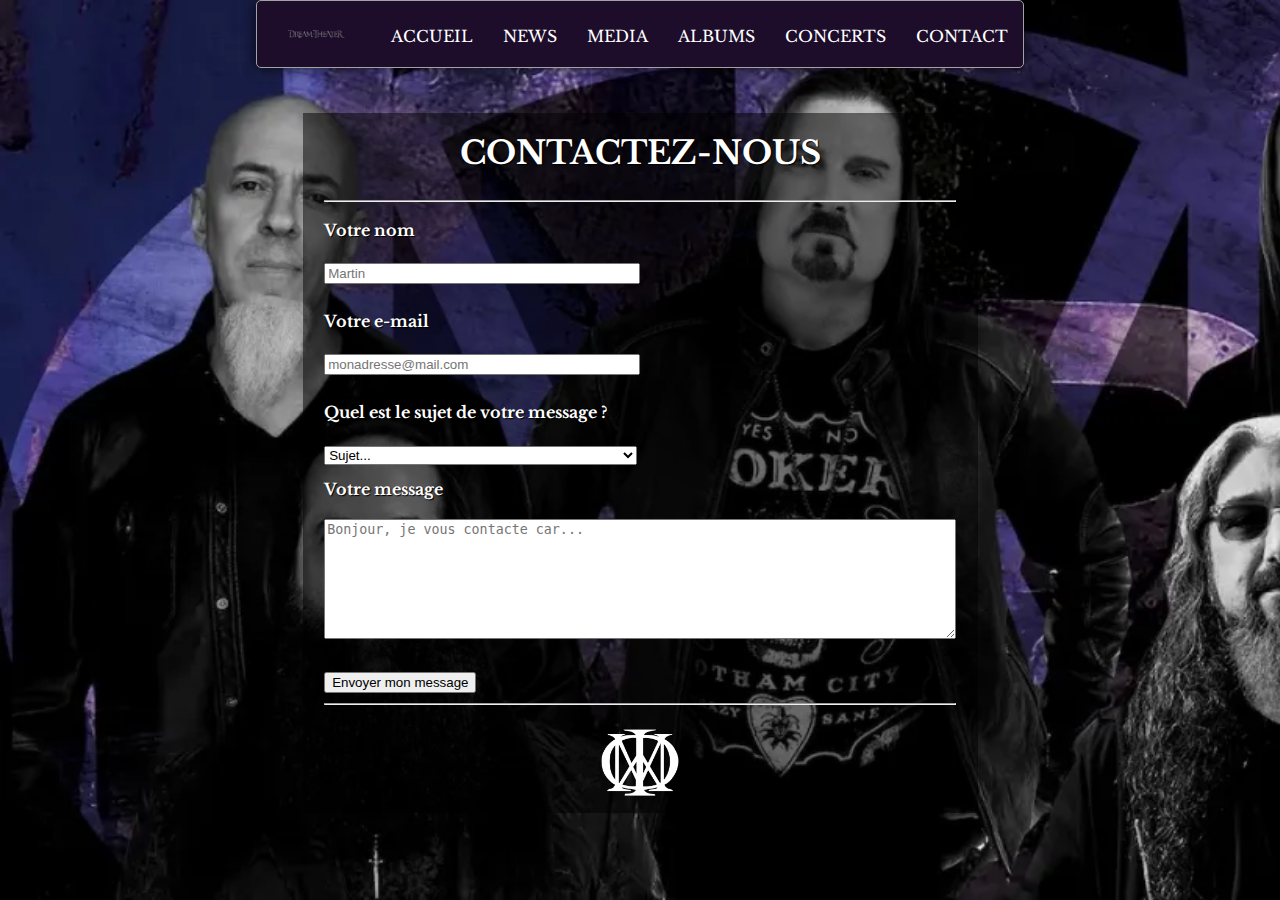
==== contact.html @ 84f3183c "Fansite plus ou moins terminé" ====
<!DOCTYPE html>
<html lang="fr">
<head>
    <meta charset="UTF-8">
    <meta name="viewport" content="width=device-width, initial-scale=1.0">
    <link rel="stylesheet" href="fansite.css">
    <title>Fansite - Accueil</title>
</head>
<body>
    <header class="header">
        <a href="index.html"><img src="images/dt-logo.webp" alt=""></a>


    <nav>

        <ul class="main-nav">
            <li><a href="index.html">Accueil</a></li>

            <li><a href="news.html">News</a></li>

            <li><a href="media.html">Media</a></li>

            <li><a href="realisations.html">Albums</a></li>

            <li><a href="events.html">Concerts</a></li>

            <li><a href="contact.html">Contact</a></li>
        </ul>

    </nav>

</header>



    <main>

        <!-- Début de la "boîte" du formulaire -->
    <div class="contactez-nous">

        <!-- h1 = Titre de la page -->
        <h1 id="contact">CONTACTEZ-NOUS</h1>
        <hr>
        <p></p>

        <!-- Début du formulaire
            LE FORMULAIRE NE FONCTIONNE PAS :
            C'est purement visuel. Ignorez la balise "action" indiquée ici. -->
        <form action="/page-traitement-donnees" method="post">

        <div>
            <label class="label-form" for="nom">Votre nom</label>
            <p></p>
            <input type="text" id="nom" name="nom" placeholder="Martin" required>
        </div>

        <div>
            <label class="label-form" for="email">Votre e-mail</label>
            <p></p>
            <input type="email" id="email" name="email" placeholder="monadresse@mail.com" required>
        </div>
        
        <div>
            <label class="label-form" for="sujet">Quel est le sujet de votre message ?</label>
            <p></p>
            <select name="sujet" id="sujet" required>
                <option value="" disabled selected hidden>Sujet...</option>
                <option value="probleme-compte">J'ai une suggestion pour améliorer le site</option>
                <option value="question-produit">J'aimerais rédiger du contenu pour le site</option>
                <option value="suivi-commande">Je souhaiterais signaler une erreur / un problème</option>
                <option value="autre">Autre</option>
            </select>
        </div>
        
        <div>
            <label class="label-form" for="message">Votre message</label>
            <p></p>
            <textarea name="message" id="message" placeholder="Bonjour, je vous contacte car..." required></textarea>
        </div>
        
        <div>
            <!-- CE BOUTON NE FONCTIONNE PAS -->
            <button type="submit">Envoyer mon message</button>
            <footer>
                <hr>
                
                        <img id="majesty" src="images/majesty.png" alt="Majesty Logo">
                    </footer>
        </div>
        </form>
        <!-- Fin du formulaire -->

    </div>
    <!-- Fin de la "boîte" du formulaire -->

    </main>

</body>
</html>
---- fansite.css ----
@import url('https://fonts.googleapis.com/css2?family=Libre+Baskerville:ital,wght@0,400;0,700;1,400&display=swap');

/* header */


* {
	box-sizing: border-box;
}
body {
	line-height: 1.6;
	margin: 0;
	min-height: 100vh;
    font-family: 'Libre Baskerville', serif;
}
ul {
  margin: 0;
  padding: 0;
  list-style: none;
}


h2,
h3,
a {
	color: #ffffff;
}

a {
	text-decoration: none;
}

.main-nav {
	margin-top: 5px;

}

.main-nav a {
	padding: 10px 15px;
	text-transform: uppercase;
	text-align: center;
	display: block;
}

.main-nav a {
	color: #ffffff;
	font-size: .99em;
}

.main-nav a:hover {
	background-color: rgb(56, 10, 94);
}



.header {
	padding-top: .5em;
	padding-bottom: .5em;
	border: 1px solid #a2a2a2;
	background-color: rgb(29, 13, 43);
	-webkit-box-shadow: 0px 0px 14px 0px rgba(0,0,0,0.75);
	-moz-box-shadow: 0px 0px 14px 0px rgba(0,0,0,0.75);
	box-shadow: 0px 0px 14px 0px rgba(0,0,0,0.75);
	-webkit-border-radius: 5px;
	-moz-border-radius: 5px;
	border-radius: 5px;
}


/* ================================= 
  Media Queries
==================================== */




@media (min-width: 769px) {
	.header,
	.main-nav {
		display: flex;
	}
	.header {
		flex-direction: column;
		align-items: center;
    	.header{
		width: 80%;
		margin: 0 auto;
		max-width: 1150px;
	}
	}

}

@media (min-width: 1025px) {
	.header {
		flex-direction: row;
		justify-content: space-between;
	}

}

/* header */

html {
    background: black;
    background: url(backgrounds/dt-with-portnoy.webp);
    background-size: cover;
    background-repeat: no-repeat;
    background-attachment: fixed;
}

body{
padding-left: 20%;
padding-right: 20%;
    margin: 0px;

}

header {
    background: rgb(20, 10, 37);
    
}

main {
    padding: 3%;  
    color: white;
    font-family: 'Libre Baskerville', serif;
    min-height: 50%;
    text-shadow: 1px 1px 1px black;
}

h1, h2{
    text-align: center;
}

p {
    line-height: 25px;
}


img {

    padding: 1%;
    display: block;
    margin-left: auto;
    margin-right: auto;
    width: 50%;

}

a {
    color: rgb(105, 105, 255);
}

a:hover {
    color: red;
}

.dark {
    padding: 3%;
    background-color: rgba(0, 0, 0, 0.5);
}

#majesty {
    width: 100px;
}

.home-grid {
    display: flex;
    flex: 1;
}

.home-grid li {
    flex: 1;
    list-style: none;
    padding-right: 45px;
    line-height: 28px;
    text-align: center;
}

.home-grid img {
    width: 250px ;
}

.home-grid a:hover, .source a:hover {
color: aqua;
}

.article-title {
    text-align: left;
}

article img {
    width: 300px;
}

figure {
    display: grid;
}

figcaption {
    text-align: center;
    font-weight: bold;
}

.source {
    text-align: center;
}

/* Contact */

#contact {
    padding-top: 15px;
}

.contactez-nous {
    margin: auto;
    width: 75vh;
    padding-left: 3%;
    padding-right: 3%;
    background-color: rgba(0, 0, 0, 0.5);
    }

.label-form, #nom, #email {
    margin-bottom: 4%;
    width: 50%;
}

.label-form {
    font-weight: 900;
}

button {
    margin-top: 4%;
}

select {
    margin-bottom: 2%;
}

textarea {
    width: 100%;
    height: 15ch;
}

/* Responsive pour les téléphones */
@media (max-width: 768px) {
    .contactez-nous {
    margin: auto;
    width: 90%;
    padding-right: 4%;
    }
}

/*  */
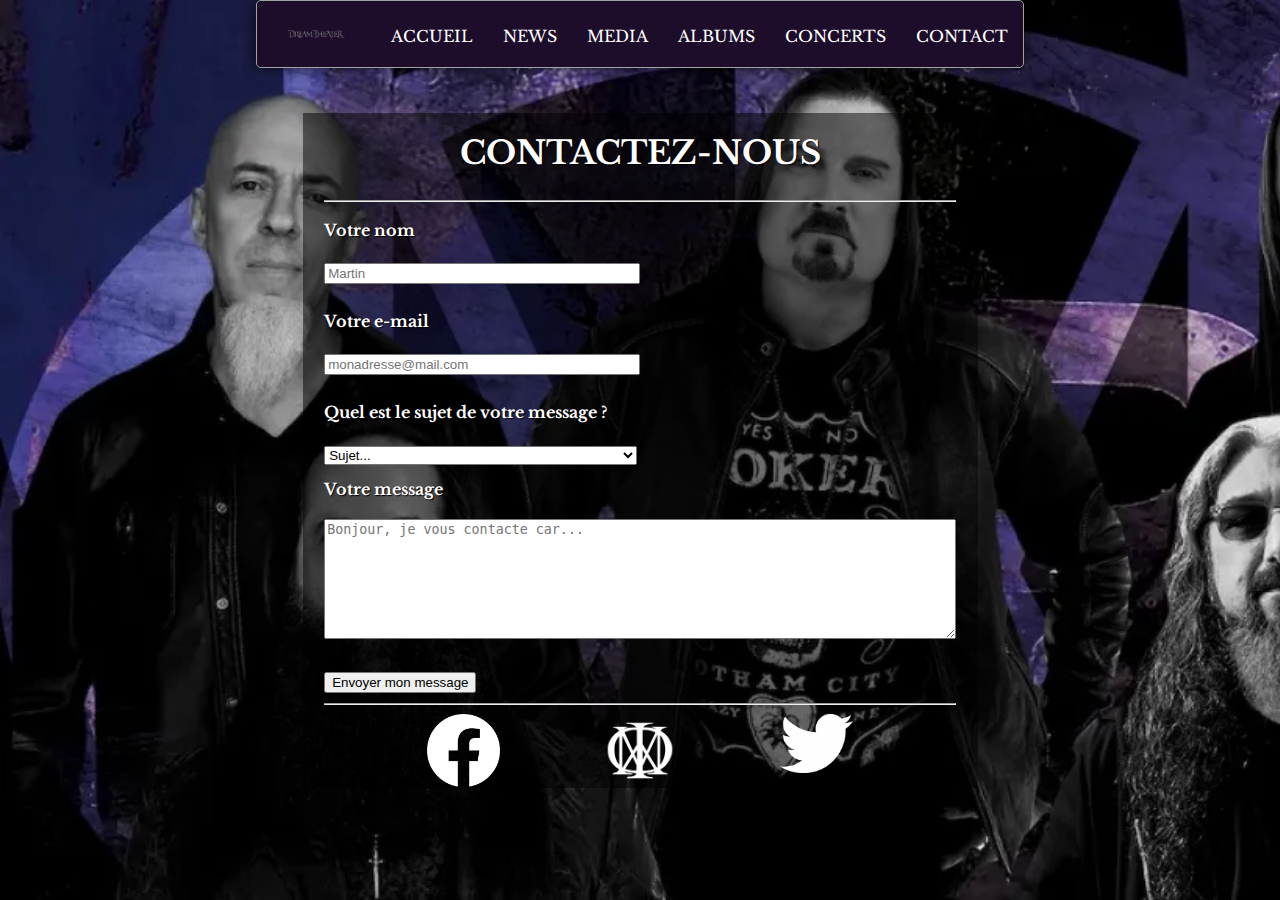
==== commit b436b42d: "Réglages flex" ====
--- a/contact.html
+++ b/contact.html
@@ -81,11 +81,14 @@
         <div>
             <!-- CE BOUTON NE FONCTIONNE PAS -->
             <button type="submit">Envoyer mon message</button>
+       
+            <hr>
+            
             <footer>
-                <hr>
-                
-                        <img id="majesty" src="images/majesty.png" alt="Majesty Logo">
-                    </footer>
+                <a href="https://facebook.com/dreamtheaternet/"  target="_blank" rel="noopener noreferrer"><img src="social/facebook.png" alt="Facebook"></a>
+                <a href="https://dreamtheater.net/"  target="_blank" rel="noopener noreferrer"><img src="images/majesty.png" alt="Majesty Logo"></a>
+                <a href="https://twitter.com/dreamtheaternet/"  target="_blank" rel="noopener noreferrer"><img src="social/twitter.png" alt="Twitter"></a>
+            </footer>
         </div>
         </form>
         <!-- Fin du formulaire -->
--- a/fansite.css
+++ b/fansite.css
@@ -160,10 +160,6 @@
     background-color: rgba(0, 0, 0, 0.5);
 }
 
-#majesty {
-    width: 100px;
-}
-
 .home-grid {
     display: flex;
     flex: 1;
@@ -200,6 +196,16 @@
 figcaption {
     text-align: center;
     font-weight: bold;
+}
+
+footer {
+    display: flex;
+    flex-direction: row;
+    justify-content: space-evenly;    
+}
+
+footer img {
+    width: 75px;
 }
 
 .source {
